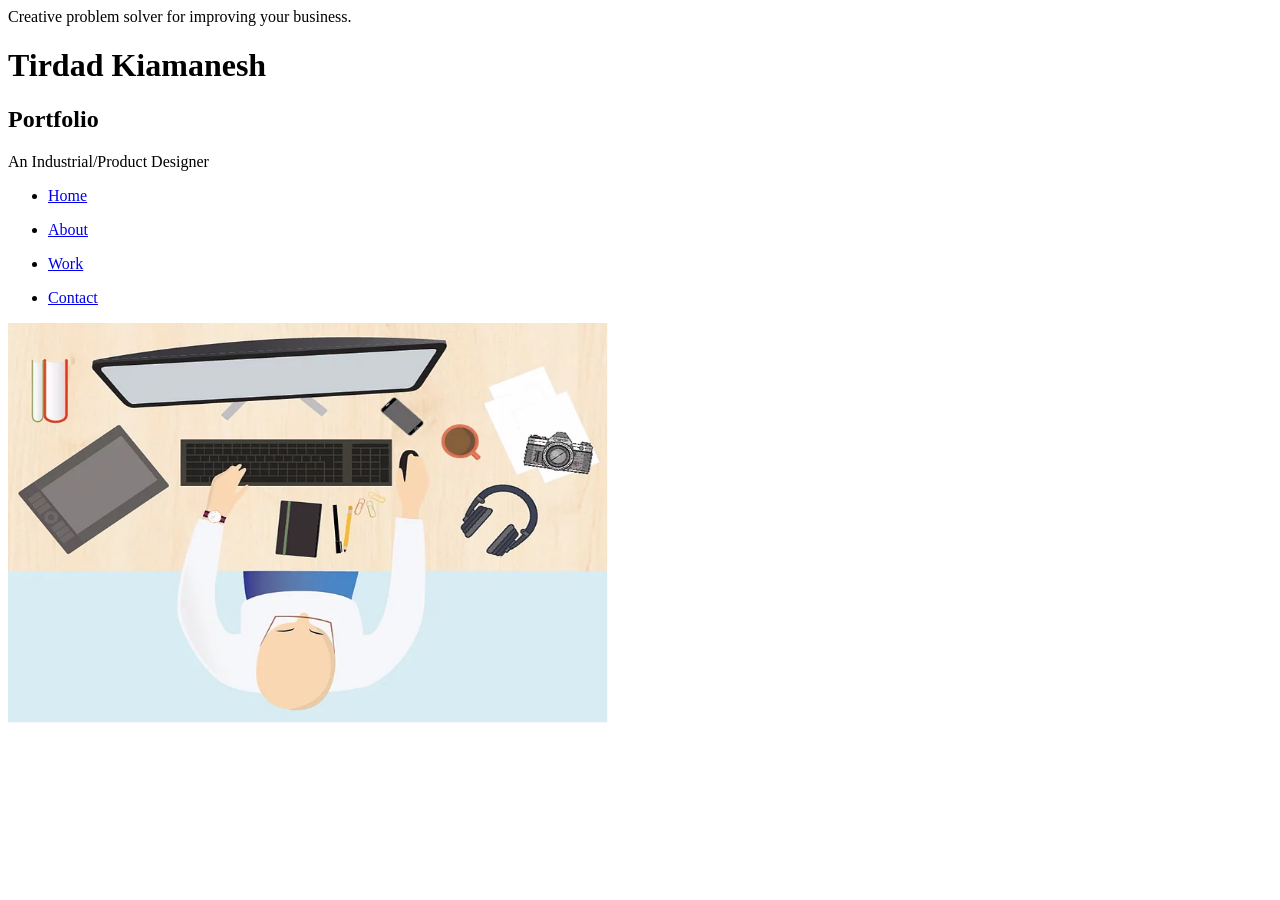
==== Index.html @ 1b30ecba "Init commit" ====
<html>
  <head>
    <title>Tirdad Kiamanesh Design Pprtfolio</title>
         <body> Creative problem solver for improving your business. </body>
  </head>
</html>
<h1> Tirdad Kiamanesh</h1>
<h2> Portfolio </h2>
<p> An Industrial/Product Designer</p>


<ul> 
  <li>
        <p>
            <a href="Index.html">
                  <u> Home </u>
            </a>
        </p>
    </li>
  <li>
        <p>
            <a href="about.html">
                    <u> About </u>
            <a>
        </p>
    </li>
  <li>
        <p>
            <a href="Work.html">
                    <u> Work </u>
            </a>
        </p>
    </li>
  <li>
        <p>
            <a href="Contact.html">
                    <u> Contact </u>
            </a>
        </p>
    </li>
</ul>
<p>

<img src="Tirdad.png" height="400" width="600">
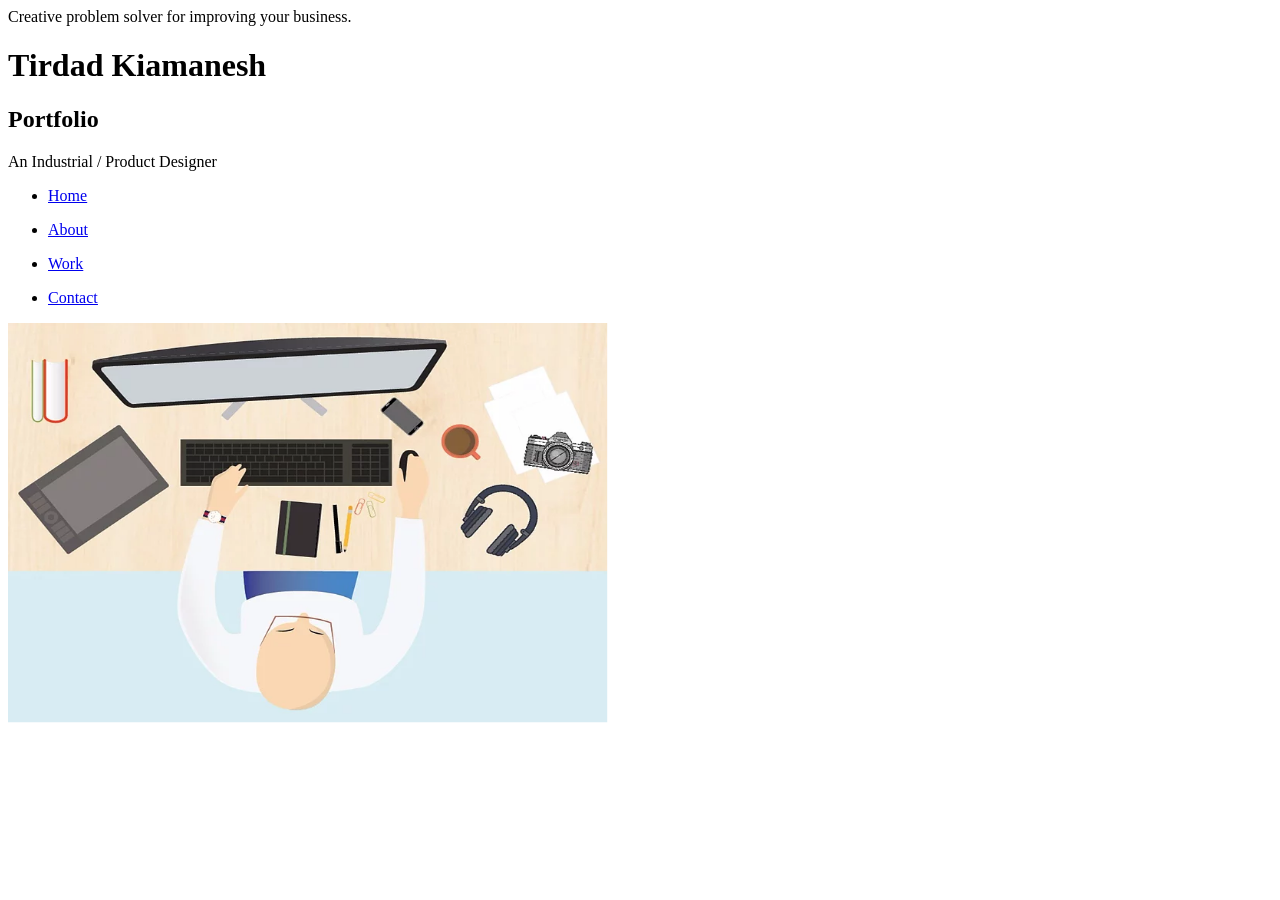
==== commit f2da1acf: "add changes at index.html to history , image to work page" ====
--- a/Index.html
+++ b/Index.html
@@ -7,7 +7,7 @@
 </html>
 <h1> Tirdad Kiamanesh</h1>
 <h2> Portfolio </h2>
-<p> An Industrial/Product Designer</p>
+<p> An Industrial / Product Designer</p>
 
 
 <ul> 
@@ -42,4 +42,6 @@
 </ul>
 <p>
 
-<img src="Tirdad.png" height="400" width="600">+<a href="work.html"> 
+    <img src="Tirdad.png" height="400" width="600">
+  </a>
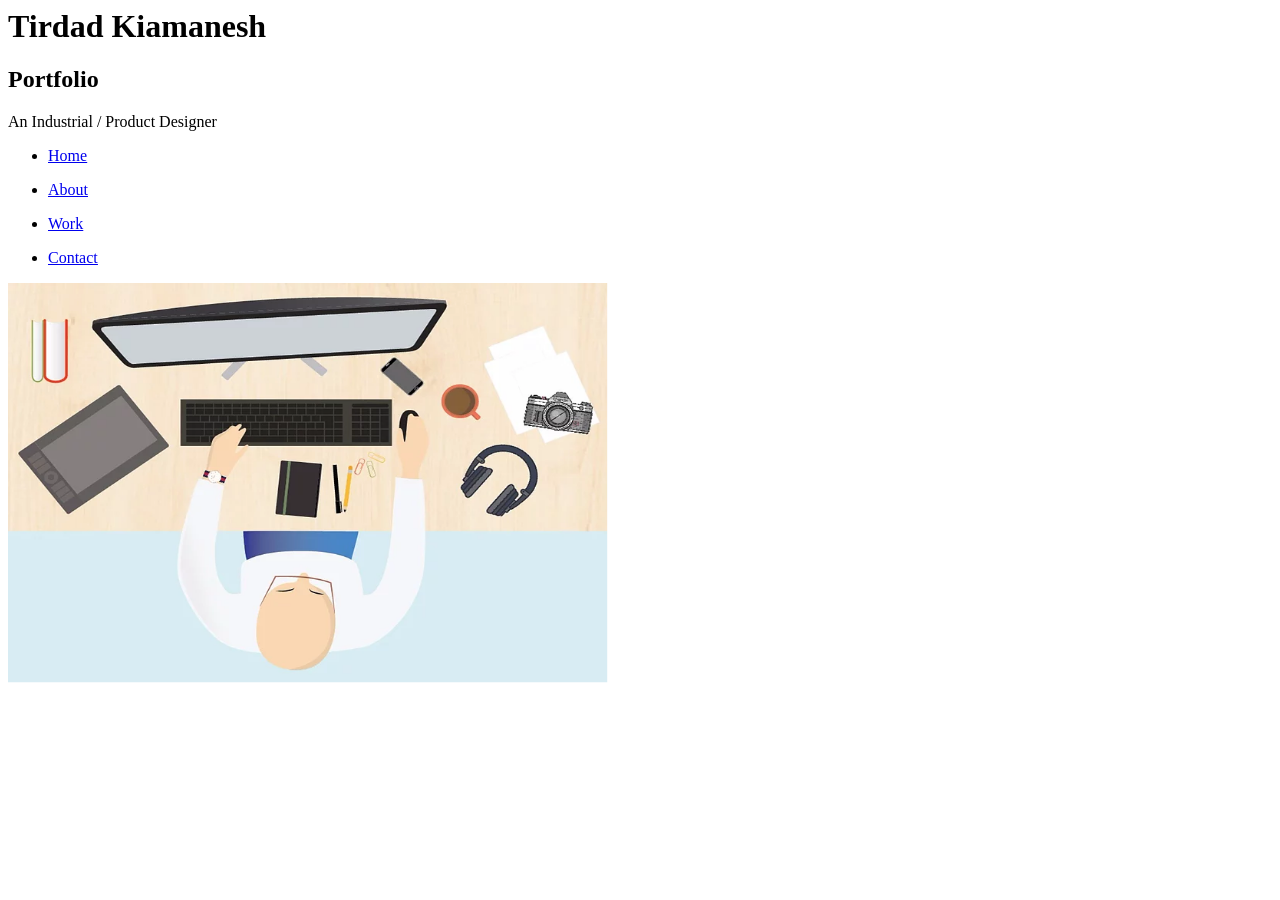
==== commit a9dda91a: "Update the body commands" ====
--- a/Index.html
+++ b/Index.html
@@ -1,47 +1,50 @@
+<html>
 
-<html>
-  <head>
-    <title>Tirdad Kiamanesh Design Pprtfolio</title>
-         <body> Creative problem solver for improving your business. </body>
-  </head>
-</html>
-<h1> Tirdad Kiamanesh</h1>
-<h2> Portfolio </h2>
-<p> An Industrial / Product Designer</p>
+<head>
+  <meta charset="UTF-8">
+  <title>Tirdad Kiamanesh Design Pprtfolio</title>
+</head>
 
+<body>
+  <h1> Tirdad Kiamanesh</h1>
+  <h2> Portfolio </h2>
+  <p> An Industrial / Product Designer</p>
 
-<ul> 
-  <li>
-        <p>
-            <a href="Index.html">
-                  <u> Home </u>
-            </a>
-        </p>
+  <ul>
+    <li>
+      <p>
+        <a href="Index.html">
+          <u> Home </u>
+        </a>
+      </p>
     </li>
-  <li>
-        <p>
-            <a href="about.html">
-                    <u> About </u>
-            <a>
-        </p>
+    <li>
+      <p>
+        <a href="about.html">
+          <u> About </u>
+          <a>
+      </p>
     </li>
-  <li>
-        <p>
-            <a href="Work.html">
-                    <u> Work </u>
-            </a>
-        </p>
+    <li>
+      <p>
+        <a href="Work.html">
+          <u> Work </u>
+        </a>
+      </p>
     </li>
-  <li>
-        <p>
-            <a href="Contact.html">
-                    <u> Contact </u>
-            </a>
-        </p>
+    <li>
+      <p>
+        <a href="Contact.html">
+          <u> Contact </u>
+        </a>
+      </p>
     </li>
-</ul>
-<p>
+  </ul>
+  <p>
 
-<a href="work.html"> 
-    <img src="Tirdad.png" height="400" width="600">
-  </a>+    <a href="work.html">
+      <img src="Tirdad.png" height="400" width="600">
+    </a>
+</body>
+
+</html>
